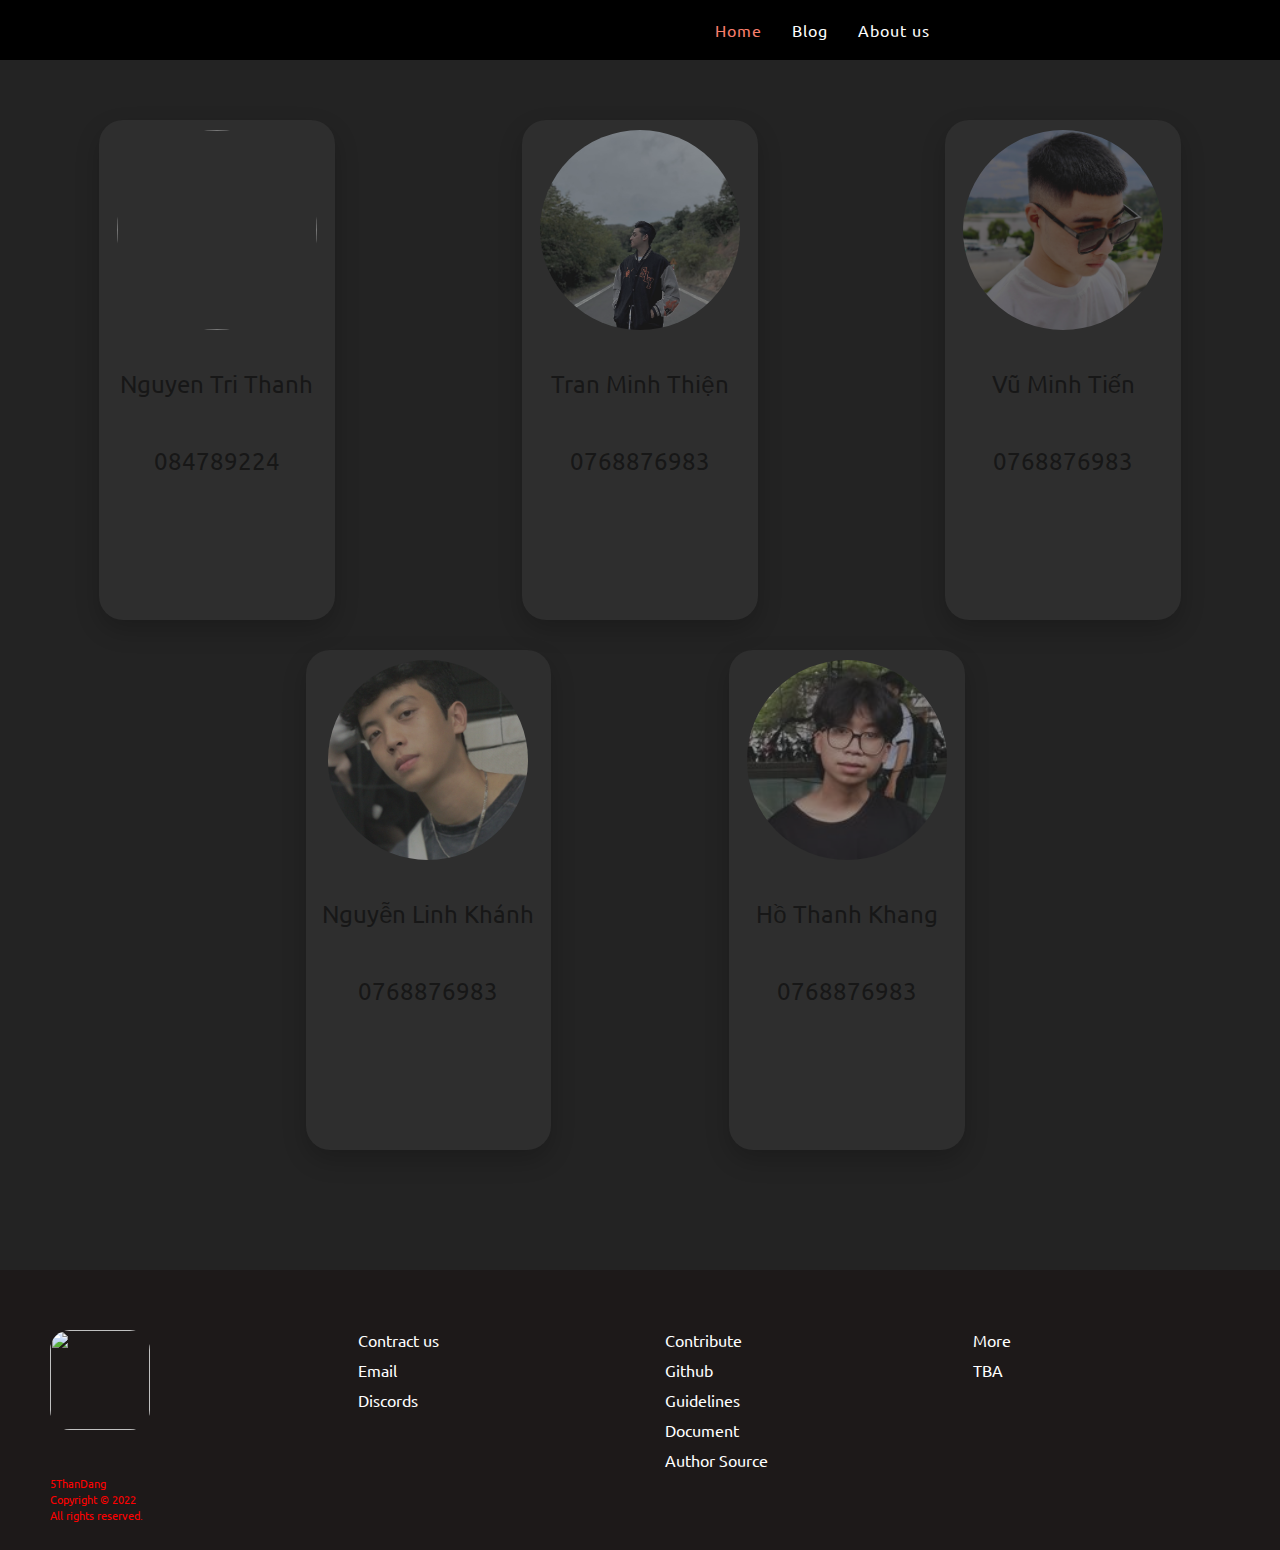
==== index.html @ bc3ee94f "." ====
<html>

<head>
    <title>About us </title>
    <link rel="stylesheet" href="./css/blog.css">
    <link rel="stylesheet" href="./css/aboutus.css">
    <link rel="stylesheet" href="./css/footer.css">
    <link rel="stylesheet" href="./css/header.css">
    <link rel="shortcut icon" href="./img/img_logo/logowish.jpg">
    <link rel="stylesheet" href="./css/menu.css">
    <link href='https://unpkg.com/boxicons@2.0.9/css/boxicons.min.css' rel='stylesheet'>
</head>

<body>
    <div class="Header">

        <div id="nav" class="navbar">
            <div class="navbar-wrapper">
                <a onclick="PageHome()" href="#" class="logo">
                    <img src="./img/logo.png" alt="">
                </a>

                <div class="navbar-menu mobile-menu">
                    <i class='bx bx-x mobile-close-icon'></i>
                    <li onclick="PageHome()" id="choosehome" class="navbar-menu-item"><a class='active' href="home.html">Home</a></li>
                    <li onclick="PageBlog()" id="chooseblog" class="navbar-menu-item"><a href="blog.html">Blog</a></li>
                    <li onclick="PageAbout()" id="chooseabout" class="navbar-menu-item"><a href="index.html">About us</a></li>
                </div>
            </div>
        </div>
        <!---------------------details order----------------------->

        <div class="container">
            <div class="user1">
                <img src="./img/thanh.jpg" alt="">
                <span>Nguyen Tri Thanh</span>
                <span>084789224</span>
                <div class="icon">
                    <ion-icon id="facebook" name="logo-facebook"></ion-icon>
                    <ion-icon id="instagram" name="logo-instagram"></ion-icon>
                    <ion-icon id="twitter" name="logo-twitter"></ion-icon>
                </div>
            </div>
            <div class="user2">
                <img src="./img/thien.jpg" alt="">
                <span>Tran Minh Thiện</span>
                <span>0768876983</span>
                <div class="icon"><a id="iocnn" href=" ">
                        <ion-icon id="facebook" name="logo-facebook"></ion-icon></a>
                    <ion-icon id="instagram" name="logo-instagram"></ion-icon>
                    <ion-icon id="twitter" name="logo-twitter"></ion-icon>
                </div>
            </div>
            <div class="user2">
                <img src="./img/tien.jpg" alt="">
                <span>Vũ Minh Tiến</span>
                <span>0768876983</span>
                <div class="icon">
                    <ion-icon id="facebook" name="logo-facebook"></ion-icon>
                    <ion-icon id="instagram" name="logo-instagram"></ion-icon>
                    <ion-icon id="twitter" name="logo-twitter"></ion-icon>
                </div>
            </div>
            <div class="user4">
                <img src="./img/khanh.jpg" alt="">
                <span>Nguyễn Linh Khánh</span>
                <span>0768876983</span>
                <div class="icon">
                    <ion-icon id="facebook" name="logo-facebook"></ion-icon>
                    <ion-icon id="instagram" name="logo-instagram"></ion-icon>
                    <ion-icon id="twitter" name="logo-twitter"></ion-icon>
                </div>
            </div>
            <div class="user3">
                <img src="./img/khang.jpg" alt="">
                <span>Hồ Thanh Khang</span>
                <span>0768876983</span>
                <div class="icon">
                    <ion-icon id="facebook" name="logo-facebook"></ion-icon>
                    <ion-icon id="instagram" name="logo-instagram"></ion-icon>
                    <ion-icon id="twitter" name="logo-twitter"></ion-icon>
                </div>
            </div>
        </div>



        <footer>
            <div class="footer-container">
                <div class="footer-1">
                    <img src="./img/logo.jpg" alt="" /><br />
                    <span>5ThanDang</span><br />
                    <span> Copyright © 2022</span><br />
                    <span> All rights reserved.</span>
                </div>
                <div class="footer-2">
                    <ul>
                        <li><a href="#">Contract us</a></li>
                        <li><a href="#">Email</a></li>
                        <li><a href="#">Discords</a></li>
                    </ul>
                </div>
                <div class="footer-3">
                    <ul>
                        <li><a href="#">Contribute</a></li>
                        <li><a href="#">Github</a></li>
                        <li><a href="#">Guidelines</a></li>
                        <li><a href="#">Document</a></li>
                        <li><a href="#">Author Source</a></li>
                    </ul>
                </div>
                <div class="footer-4">
                    <ul>
                        <li><a href="#">More</a></li>
                        <li><a href="#">TBA</a></li>
                    </ul>
                </div>
            </div>
        </footer>
</body>
<script type="module" src="https://unpkg.com/ionicons@5.5.2/dist/ionicons/ionicons.esm.js"></script>
<script nomodule src="https://unpkg.com/ionicons@5.5.2/dist/ionicons/ionicons.js"></script>
<a href="#"class="to-top">
<script src="./app.js"></script>
</html>
---- css/blog.css ----
.container-blog {
    display: inline-block;
    justify-content: center;
    width: 100%;
    align-items: center;
    min-height: 100vh;
    text-align: center;
    position: relative;
    color: white;
    font-family: 'Segoe UI', Tahoma, Geneva, Verdana, sans-serif;
}

.section {
    position: relative;
    width: 90%;
    min-height: 70vh;
    margin: 0 auto 5vh auto;
    box-shadow: 0 0 10px #000;
}

/* blog1 */

.section.blog1 {
    background: url('../img/background-blog-2.jpg')no-repeat;
    background-position: center;
    background-size: cover;
}

.content-text h2 {
    padding: 5vh 0;
    font-size: 50px;
    color: orange;
}

.content-text p {
    font-size: 16px;
}

.flex-control-nav-wrapper {
    position: absolute;
    width: 100%;
    bottom: 20px;
    /* background-color: #ff8000; */
}

.flex-control-nav.flex-control-paging {
    list-style-type: none;
    justify-content: center;
    display: flex;

}

.flex-control-nav.flex-control-paging li {
    border-radius: 2rem;
    letter-spacing: 10;
    text-decoration: none;
    margin: 0 10px;
    background-color: white;
}

.flex-control-nav.flex-control-paging a {
    text-decoration: none;
    color: white;
}

.content-background {
    width: 100vh;
    height: 60%;
    margin: 5vh auto 2vh auto;
}

.scrolldown {
    position: absolute;
    right: 35px;
    z-index: 1;
    width: 4rem;
    height: 4rem;
    background-color: #ff8000;
    transition: .2s cubic-bezier(.645, .045, .355, 1), box-shadow .2s cubic-bezier(.645, .045, .355, 1);
    ;
    transform: translateY(-140%);
    border-radius: 2rem;
}

.scrolldown ion-icon {
    width: 60%;
    height: 100%;
    color: blue;
}

/* blog2 */
.section.blog2 {
    display: flex;
    padding: 20px;
    background: url('../img/background-blog-3.png')no-repeat;
    background-position: center;
    background-size: cover;
}

.content-text h3 {
    font-size: 30px;
}

.content-text.text-blog2 {
    width: 40%;
    height: 40vh;
    background-color: white;
    text-align: left;
    color: black;
    border-radius: 10px;
    padding: 10px;
}

.content-background.background-blog2 {
    width: 60%;
    height: 60vh;
    background: url('../img/image-blog-2.jpg')no-repeat;
    background-position: center;
    background-size: cover;
    margin-left: 10px;
    border-radius: 10px;
}

.link-blog2 {
    position: absolute;
    bottom: 10vh;
    left: 25vh;
    border: 2px #000 solid;
    background-color: white;
    cursor: pointer;
}

.link-blog2 a{
    padding: 15px;
    text-decoration: none;
    color: #000;
    display: block;
}

.link-blog2 a:hover {
    text-decoration: underline;
    color: white;
    background-color: black;
}
---- css/aboutus.css ----
@import url('https://fonts.googleapis.com/css2?family=Ubuntu:wght@300;500;700&display=swap');
*
{
    margin: 0;
    padding: 0;
    box-sizing: border-box;
    font-family: 'Ubuntu', sans-serif;
}
:root
{
    --main : #e06d01;
    --white : #fff;
    --grey : #f5f5f5;
    --black : #222;
}

body
{
    min-height: 100vh;
    overflow-x: hidden;
   background-color: #232323;
}

/*--------------------------------details---------------------------*/
.container
{
    position: relative;
    width: 100%;
    padding: 20px;
    display: grid;
    grid-template-columns: 1fr 1fr 1fr  ;
    grid-gap: 30px;
    margin-top: 100px;
}

.user1
{
    position: relative;
    min-height: 500px;
    width: 60%;
    left: 20%;
    display: grid;
   background-color: rgba(255, 255, 255, 0.05);
    padding: 10px;
    border-radius: 24px;
    box-shadow: 0 10px 25px rgba(0, 0, 0, 0.2);
}
.user2
{
    position: relative;
    min-height: 500px;
    width: 60%;
    left :20%;
    display: grid;
   background-color: rgba(255, 255, 255, 0.05);
    padding: 10px;
    border-radius: 24px;
    box-shadow: 0 10px 25px rgba(0, 0, 0, 0.2);
}
.user3
{
    position: relative;
    min-height: 500px;
    width: 60%;
    left: -35%;
    display: grid;
    background-color: rgba(255, 255, 255, 0.05);
    padding: 10px;
    border-radius: 24px;
    box-shadow: 0 10px 25px rgba(0, 0, 0, 0.2);
}
.user4
{
    position: relative;
    grid-column: 1 / 3;
    min-height: 500px;
    width: 30%;
    left: 35%;
    display: grid;
    background-color: rgba(255, 255, 255, 0.05);
    padding: 10px;
    border-radius: 24px;
    box-shadow: 0 10px 25px rgba(0, 0, 0, 0.2);
}

.container img
{
  position: relative;
  width: 200px;
  height: 200px;
  object-fit: cover;
  border-radius: 50%;
  opacity: 0.5;
  left: 50%;
  transform: translateX(-50%);
  cursor: pointer;
}
.container img:hover 
{
    opacity: 1;
}
.container span 
{
    position: relative;
    text-align: center;
    top: -10%;
    font-size: 24px;
    color: rgba(0, 0, 0, 0.5);
    cursor: pointer;
}

.icon 
{
    position: relative;
    text-align: center;
}
#iocnn{
    color: #000;
}
.icon ion-icon
{
    position: relative;
    padding: 24px;
    font-size: 40px;
    cursor: pointer;
}
.icon #facebook:hover 
{
    color: rgb(36, 99, 235);
}
.icon #instagram:hover
{
    color: #e06d01;
}
.icon #twitter:hover 
{
    color:rgb(100, 247, 247);
}
---- css/footer.css ----
@import url('https://fonts.googleapis.com/css2?family=Ubuntu:wght@300;500;700&display=swap');

* {
    margin: 0;
    padding: 0;
    box-sizing: border-box;
    font-family: 'Ubuntu', sans-serif;
}

:root {
    --main: #e06d01;
    --white: #fff;
    --grey: #f5f5f5;
    --black: #222;
}

body {
    min-height: 100vh;
    overflow-x: hidden;
    background-color: #232323;
}

/*--------------------------------details---------------------------*/

.footer-container {
    position: relative;
    width: 100%;
    height: 250px;
    padding: 30px 0 250px 50px;
    margin-top: 100px;
    display: flex;
    color: #fff;
    background-color: #1D1919;
    font-family: 'Inika';
    font-style: normal;
    font-weight: 400;
}
.footer-container li
{
    padding-top:10px;
    list-style:none;
}

.footer-container a
{
    text-decoration: none;
    color: #fff;
}
.footer-1 {
    padding-top:30px;
    width:25%;
}
.footer-1 img{
    display: flex;
    margin-bottom:25px;
    width:100px;
    align-items: center;
    text-align: center;
    border-radius: 20px;
}
.footer-2 {
    padding-top: 20px;
    width: 25%;
}
.footer-3 {
    padding-top: 20px;
    width: 25%;
}
.footer-4 {
    padding-top: 20px;
    width: 25%;
}
---- css/header.css ----
.Header{
    position: relative;
    height: 100px;
    z-index: 1;
}
#menu{
border-bottom: 1px solid #968a96;
position: fixed;
width: 100%;
}
#logo {
    float: left;
    height: 45px;

}
#logo img {
    height: 100%;
    width: auto;
}
#ul-head{
    display: flex;
    align-items: center;
    justify-content: center;
}
#ul-head li{
    
    list-style: none    ;
    font-size:45px;
    
    
}
#ul-head li a{
    color: beige;
    text-decoration: none;
    padding: 0 100px;

}
#ul-head li a:hover{
    color: #000;
}
---- css/menu.css ----
:root {
    --orangeprime : #F97E6C;
    --blackrgba : rgba(0, 0, 0, 0.945);
    --footer-color : #AEAEAE;
    --mini-hero-color : #f5f5f5;
    --section-title-color : #343434; 
    --price-old-modal : #a5a5a5;
    --bgr-female : #fcf9f4;
    --infomation-content : #808080; 
}

a {
cursor: pointer;    
text-decoration: none;

}

span {
    color: red;
    cursor: pointer;
    transition : all 0.3s linear;
    font-size: 0.7rem;
    margin-top: 8px;
}



.no-padding {
    padding: 0px !important;
    cursor: pointer;
}  
  

/* navbar */

.navbar {
    background-color: black;
    position: fixed;
    top: 0;
    z-index: 1000;
    width: 100%;
    transition: all  0.6s linear;
}

.navbar-wrapper {
   position: relative;
   padding : 20px 0px;
   display: flex;
   align-items: center;
   justify-content: space-evenly
}

.navbar-menu {
    display: flex;
    list-style-type: none;
}

.navbar-menu-icon {
    font-size: 0.5rem;
    transform: translateY(-2.5px);
    transition : 0.2s linear;
}

.navbar-menu-icon{
    transition: 0.2s ease-in-out;
}

.navbar-menu-icon.active {
    transform: rotate(-180deg);
}

.navbar-menu-item a.active {
    color: var(--orangeprime);
}
.navbar-menu-item.active2 a {
    color: white;
}

.navbar-menu-item ~ .navbar-menu-item {
    margin-left: 30px;
}

.navbar-menu-item a {
    color: white;
    font-size: 1rem;
    transition: 0.2s ease-in-out;
    letter-spacing: 1px;
}


.navbar-menu-item a:hover {
    color : var(--orangeprime);
}

.navbar-menu-item.active2 a:hover {
    color : black
}


.navbar-menu-item:nth-child(3) {
    position: relative;
}


.navbar-icon {
    display: flex;
    list-style-type: none;
}

.navbar-icon-item ~ .navbar-icon-item {
    margin-left: 25px;
}

/* Login admin */

.admin {
   font-size: 1.4rem;
   color: white;
   align-items: center;
   transform: translateY(3px);
   display: none;
}
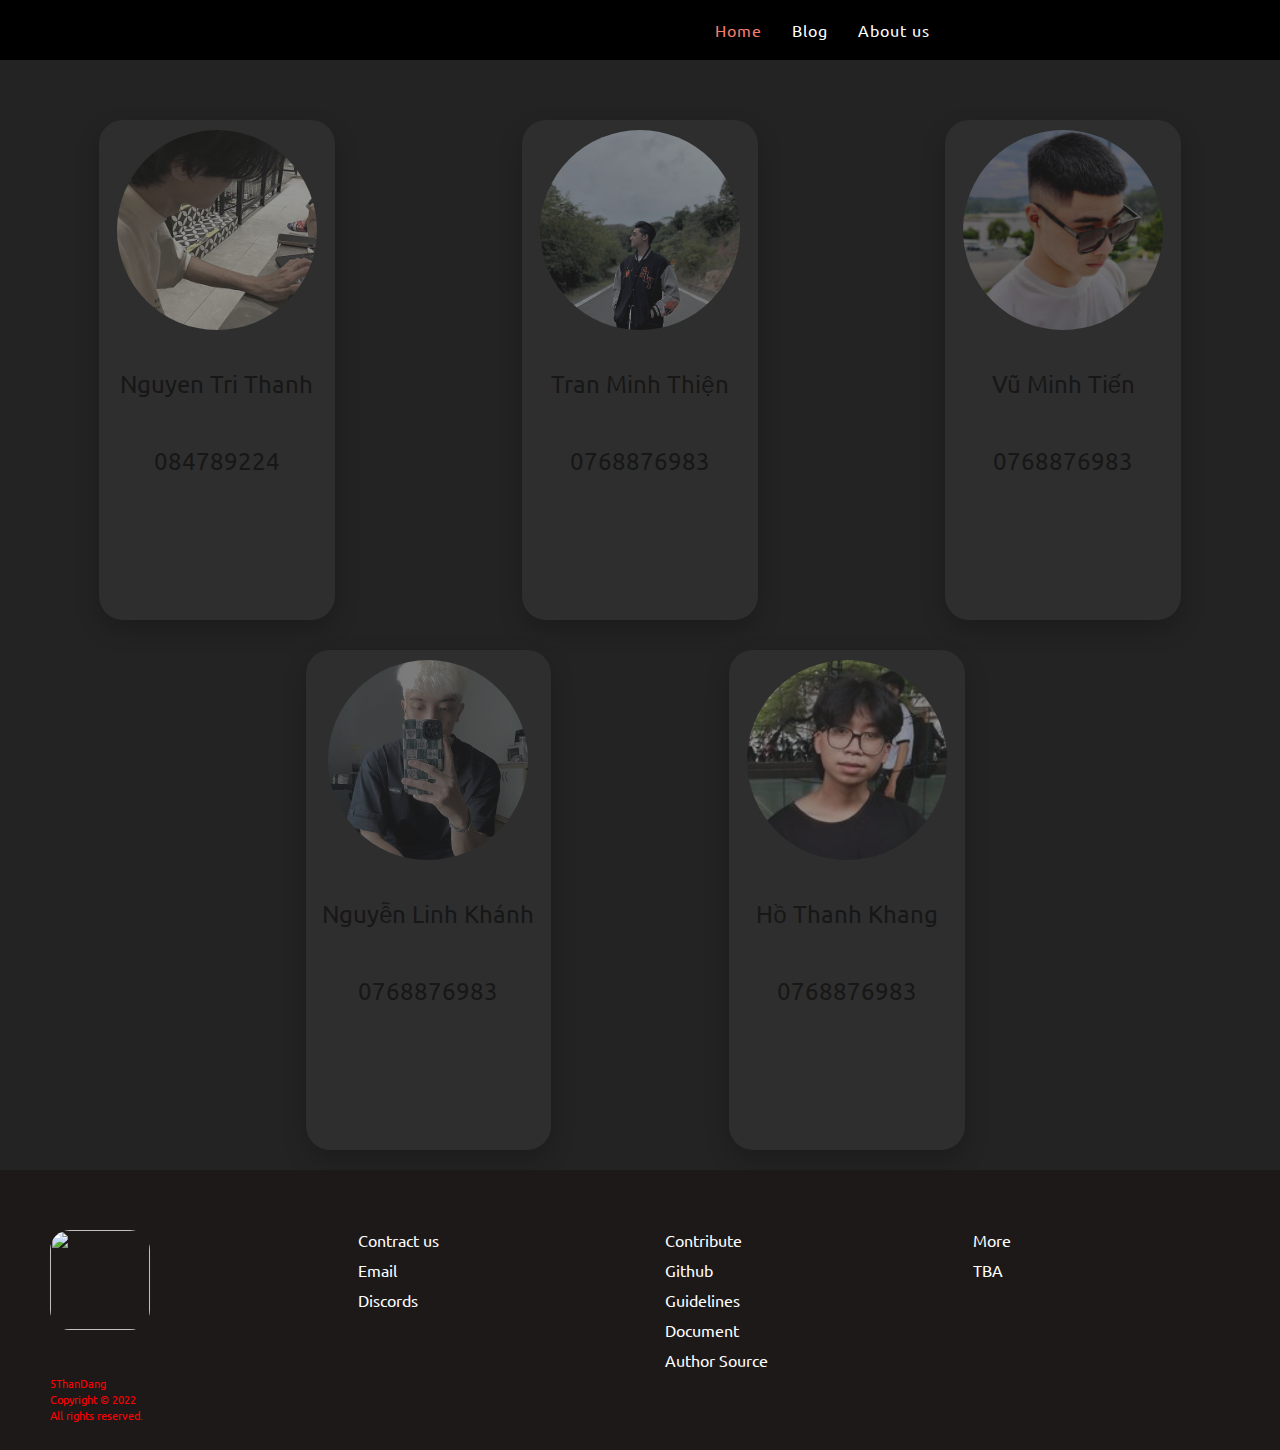
==== commit 08648e79: "s" ====
--- a/index.html
+++ b/index.html
@@ -32,7 +32,7 @@
 
         <div class="container">
             <div class="user1">
-                <img src="./img/thanh.jpg" alt="">
+                <img src="./img/Thanh.jpg" alt="">
                 <span>Nguyen Tri Thanh</span>
                 <span>084789224</span>
                 <div class="icon">
--- a/css/blog.css
+++ b/css/blog.css
@@ -21,6 +21,7 @@
 /* blog1 */
 
 .section.blog1 {
+    margin-top: 5%;
     background: url('../img/background-blog-2.jpg')no-repeat;
     background-position: center;
     background-size: cover;
--- a/css/footer.css
+++ b/css/footer.css
@@ -27,7 +27,6 @@
     width: 100%;
     height: 250px;
     padding: 30px 0 250px 50px;
-    margin-top: 100px;
     display: flex;
     color: #fff;
     background-color: #1D1919;
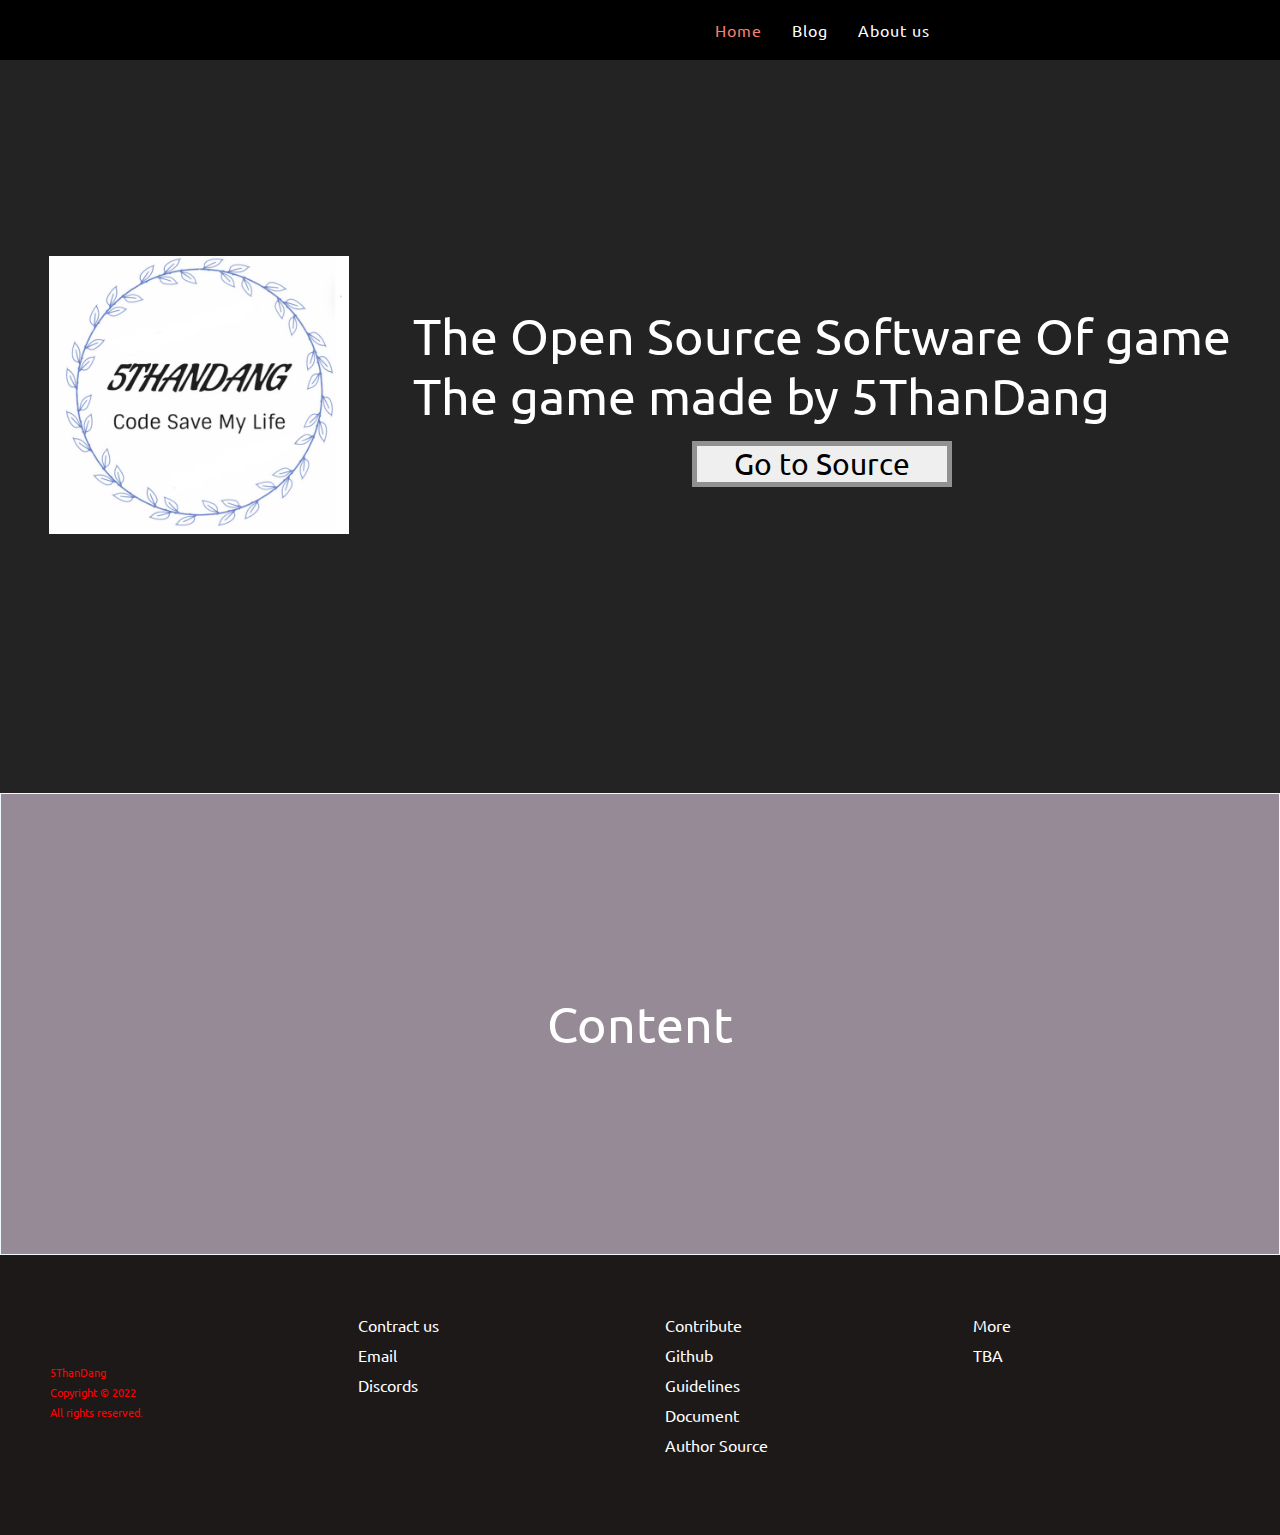
==== commit 2cfabd82: "s" ====
--- a/index.html
+++ b/index.html
@@ -1,125 +1,101 @@
-<html>
-
+<!DOCTYPE html>
+<html lang="en">
 <head>
-    <title>About us </title>
-    <link rel="stylesheet" href="./css/blog.css">
-    <link rel="stylesheet" href="./css/aboutus.css">
+    <meta charset="UTF-8">
+    <meta http-equiv="X-UA-Compatible" content="IE=edge">
+    <meta name="viewport" content="width=device-width, initial-scale=1.0">
+    <link rel="stylesheet" href="./css/home.css" />
+    <link rel="stylesheet" href="./css/header.css" />
     <link rel="stylesheet" href="./css/footer.css">
-    <link rel="stylesheet" href="./css/header.css">
-    <link rel="shortcut icon" href="./img/img_logo/logowish.jpg">
     <link rel="stylesheet" href="./css/menu.css">
     <link href='https://unpkg.com/boxicons@2.0.9/css/boxicons.min.css' rel='stylesheet'>
+    <title>Document</title>
+    <script type="text/javascript"> 
+           function Redirect() {
+              window.location="https://github.com/thienlhtst/Bommer.git";
+           }
+     </script>
 </head>
+<body>
 
-<body>
     <div class="Header">
-
-        <div id="nav" class="navbar">
+                
+        <div id="nav" class="navbar" style="background-color: black;">
             <div class="navbar-wrapper">
                 <a onclick="PageHome()" href="#" class="logo">
-                    <img src="./img/logo.png" alt="">
+                    <img src="" alt="">
                 </a>
 
                 <div class="navbar-menu mobile-menu">
                     <i class='bx bx-x mobile-close-icon'></i>
-                    <li onclick="PageHome()" id="choosehome" class="navbar-menu-item"><a class='active' href="home.html">Home</a></li>
+                    <li onclick="PageHome()" id="choosehome" class="navbar-menu-item"><a class='active' href="index.html">Home</a></li>
                     <li onclick="PageBlog()" id="chooseblog" class="navbar-menu-item"><a href="blog.html">Blog</a></li>
-                    <li onclick="PageAbout()" id="chooseabout" class="navbar-menu-item"><a href="index.html">About us</a></li>
-                </div>
-            </div>
-        </div>
-        <!---------------------details order----------------------->
-
-        <div class="container">
-            <div class="user1">
-                <img src="./img/Thanh.jpg" alt="">
-                <span>Nguyen Tri Thanh</span>
-                <span>084789224</span>
-                <div class="icon">
-                    <ion-icon id="facebook" name="logo-facebook"></ion-icon>
-                    <ion-icon id="instagram" name="logo-instagram"></ion-icon>
-                    <ion-icon id="twitter" name="logo-twitter"></ion-icon>
-                </div>
-            </div>
-            <div class="user2">
-                <img src="./img/thien.jpg" alt="">
-                <span>Tran Minh Thiện</span>
-                <span>0768876983</span>
-                <div class="icon"><a id="iocnn" href=" ">
-                        <ion-icon id="facebook" name="logo-facebook"></ion-icon></a>
-                    <ion-icon id="instagram" name="logo-instagram"></ion-icon>
-                    <ion-icon id="twitter" name="logo-twitter"></ion-icon>
-                </div>
-            </div>
-            <div class="user2">
-                <img src="./img/tien.jpg" alt="">
-                <span>Vũ Minh Tiến</span>
-                <span>0768876983</span>
-                <div class="icon">
-                    <ion-icon id="facebook" name="logo-facebook"></ion-icon>
-                    <ion-icon id="instagram" name="logo-instagram"></ion-icon>
-                    <ion-icon id="twitter" name="logo-twitter"></ion-icon>
-                </div>
-            </div>
-            <div class="user4">
-                <img src="./img/khanh.jpg" alt="">
-                <span>Nguyễn Linh Khánh</span>
-                <span>0768876983</span>
-                <div class="icon">
-                    <ion-icon id="facebook" name="logo-facebook"></ion-icon>
-                    <ion-icon id="instagram" name="logo-instagram"></ion-icon>
-                    <ion-icon id="twitter" name="logo-twitter"></ion-icon>
-                </div>
-            </div>
-            <div class="user3">
-                <img src="./img/khang.jpg" alt="">
-                <span>Hồ Thanh Khang</span>
-                <span>0768876983</span>
-                <div class="icon">
-                    <ion-icon id="facebook" name="logo-facebook"></ion-icon>
-                    <ion-icon id="instagram" name="logo-instagram"></ion-icon>
-                    <ion-icon id="twitter" name="logo-twitter"></ion-icon>
+                    <li onclick="PageAbout()" id="chooseabout" class="navbar-menu-item"><a href="aboutus.html">About us</a></li>
                 </div>
             </div>
         </div>
 
 
+<div class="container">
+    <div class="Banner">
+        <div class="Logo">
+            <img src="./img/Logo.jpg" alt="" />
+        </div>
+        <div class="Banner-in">
+            <p>
+                The Open Source Software Of game
+            <br>
+                The game made by 5ThanDang
+            </p>
+            <div>
+             <form>
+                    <input class="button" type="button" value="Go to Source" onclick="Redirect();" />
+            </form>
+            </div>
+        </div>
+        
+    </div>
+    
 
-        <footer>
-            <div class="footer-container">
-                <div class="footer-1">
-                    <img src="./img/logo.jpg" alt="" /><br />
-                    <span>5ThanDang</span><br />
-                    <span> Copyright © 2022</span><br />
-                    <span> All rights reserved.</span>
-                </div>
-                <div class="footer-2">
-                    <ul>
-                        <li><a href="#">Contract us</a></li>
-                        <li><a href="#">Email</a></li>
-                        <li><a href="#">Discords</a></li>
-                    </ul>
-                </div>
-                <div class="footer-3">
-                    <ul>
-                        <li><a href="#">Contribute</a></li>
-                        <li><a href="#">Github</a></li>
-                        <li><a href="#">Guidelines</a></li>
-                        <li><a href="#">Document</a></li>
-                        <li><a href="#">Author Source</a></li>
-                    </ul>
-                </div>
-                <div class="footer-4">
-                    <ul>
-                        <li><a href="#">More</a></li>
-                        <li><a href="#">TBA</a></li>
-                    </ul>
-                </div>
+
+    <div class="content">
+            Content
+
+    </div>
+    
+</div>
+    <footer>
+        <div class="footer-container">
+            <div class="footer-1">
+                <img src="./img/logo.jpg" alt="" /><br/>
+                <span>5ThanDang</span><br />
+                <span> Copyright © 2022</span><br />
+                <span> All rights reserved.</span>
             </div>
-        </footer>
+            <div class="footer-2">
+                <ul>
+                    <li><a href="#">Contract us</a></li>
+                    <li><a href="#">Email</a></li>
+                    <li><a href="#">Discords</a></li>
+                </ul>
+            </div>
+            <div class="footer-3">
+                <ul>
+                    <li><a href="#">Contribute</a></li>
+                    <li><a href="#">Github</a></li>
+                    <li><a href="#">Guidelines</a></li>
+                    <li><a href="#">Document</a></li>
+                    <li><a href="#">Author Source</a></li>
+                </ul>
+            </div>
+            <div class="footer-4">
+                <ul>
+                    <li><a href="#">More</a></li>
+                    <li><a href="#">TBA</a></li>
+                </ul>
+            </div>
+        </div>
+    </footer>
 </body>
-<script type="module" src="https://unpkg.com/ionicons@5.5.2/dist/ionicons/ionicons.esm.js"></script>
-<script nomodule src="https://unpkg.com/ionicons@5.5.2/dist/ionicons/ionicons.js"></script>
-<a href="#"class="to-top">
 <script src="./app.js"></script>
-</html>+</html>
--- a/css/home.css
+++ b/css/home.css
@@ -0,0 +1,61 @@
+
+
+.container{
+    margin-top:20%;
+    background-color: #232323;
+    display: flex;
+    flex-direction: column;
+    justify-content:center;
+}
+
+.Banner
+{
+    display: flex;
+    justify-content: center;
+}
+.Banner .Logo img{
+    width: 300px;
+
+}
+.Banner .Banner-in{
+    margin-left: 5%;
+    display: flex;
+    flex-direction: column;
+    align-items: center;
+    justify-content: center;
+    font-size: 50px;
+    color: white;
+    
+}   
+.button{
+  margin-top: 5%;
+  border: 0 solid;
+  box-shadow: inset 0 0 20px rgba(255, 255, 255, 0);
+  outline: 5px solid;
+  outline-color: rgba(255, 255, 255, .5);
+  outline-offset: 0px;
+  text-shadow: none;
+  transition: all 1250ms cubic-bezier(0.19, 1, 0.22, 1);
+  font-size: 30px;
+  width: 250px;
+  text-align: center;
+  cursor: pointer;
+}
+.button:hover {
+    border: 1px solid;
+    box-shadow: inset 0 0 20px rgba(255, 255, 255, .5), 0 0 20px rgba(255, 255, 255, .2);
+    outline-color: rgba(255, 255, 255, 0);
+    outline-offset: 15px;
+    text-shadow: 1px 1px 2px #427388; 
+  }
+.content{
+    border: 1px solid aliceblue;
+    background-color: #968a96;
+    margin-top: 20%;
+    font-size: 50px;
+    text-align: center;
+    color: white;
+    padding: 200px;
+
+
+}
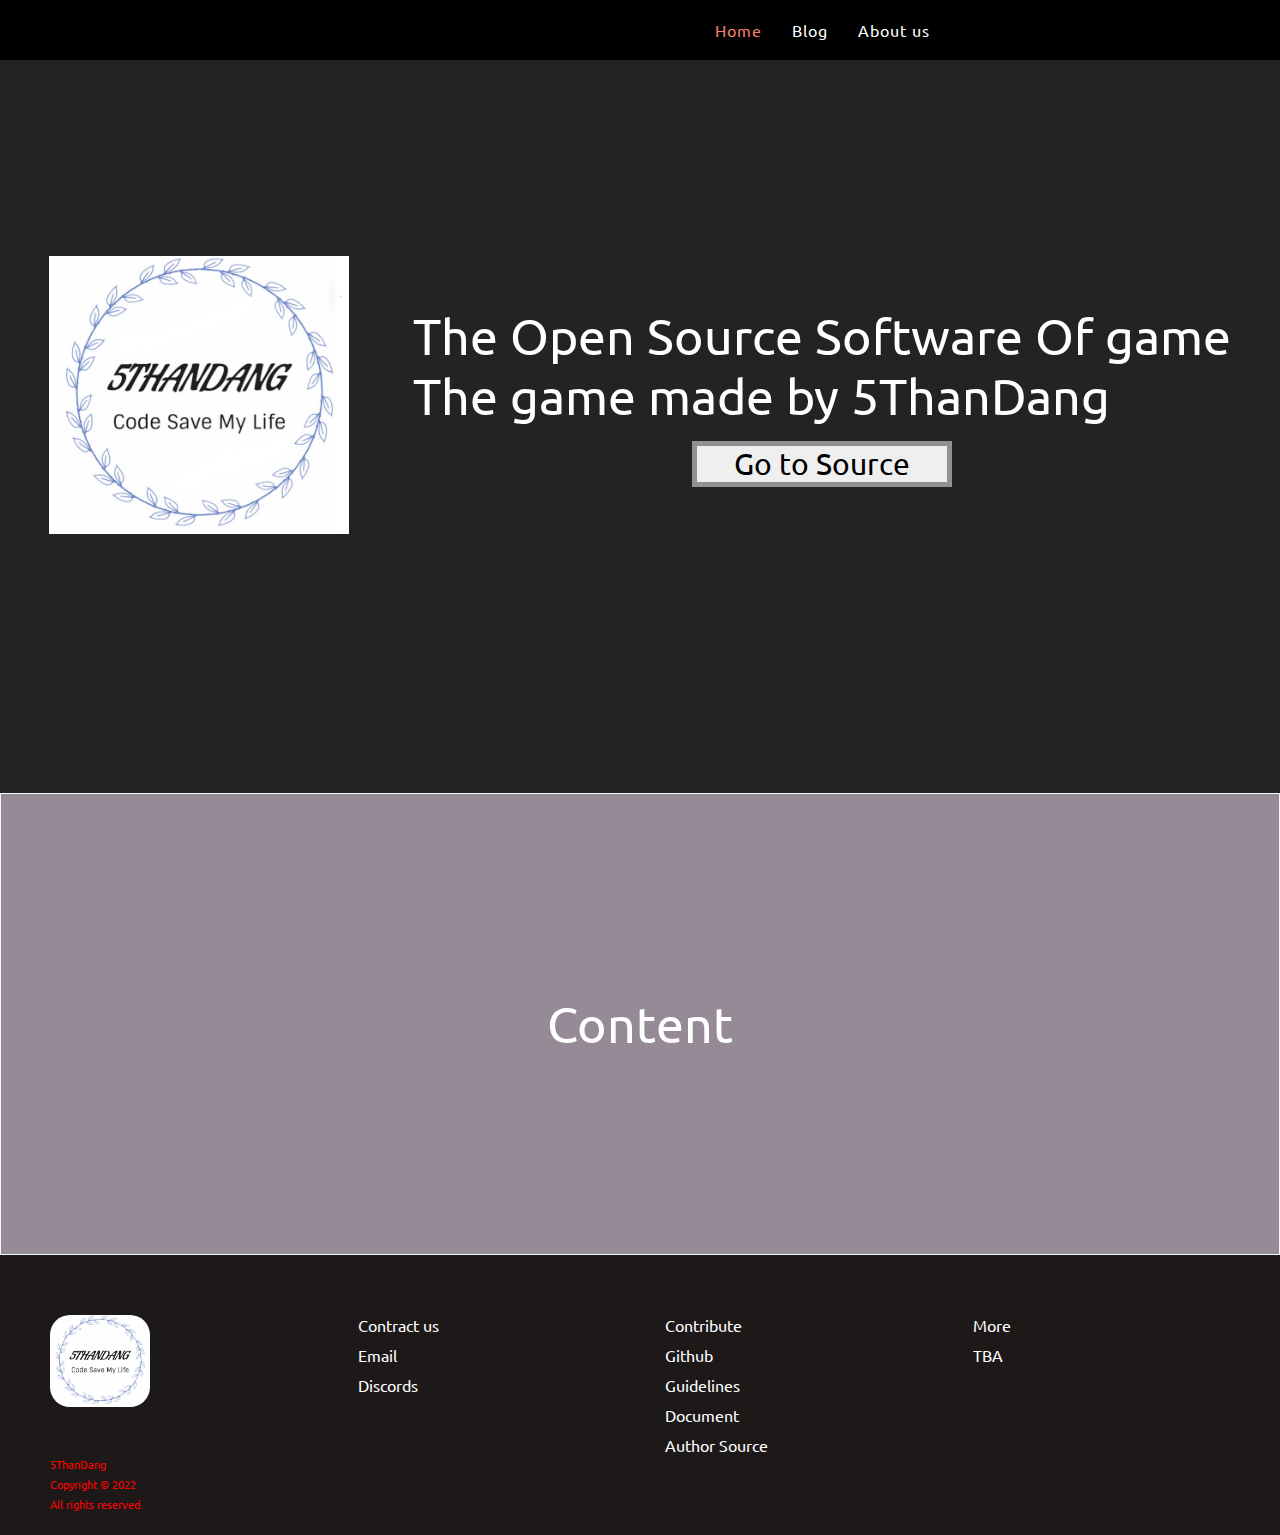
==== commit 38ff31cb: "crete" ====
--- a/index.html
+++ b/index.html
@@ -9,7 +9,7 @@
     <link rel="stylesheet" href="./css/footer.css">
     <link rel="stylesheet" href="./css/menu.css">
     <link href='https://unpkg.com/boxicons@2.0.9/css/boxicons.min.css' rel='stylesheet'>
-    <title>Document</title>
+    <title>Home</title>
     <script type="text/javascript"> 
            function Redirect() {
               window.location="https://github.com/thienlhtst/Bommer.git";
@@ -67,7 +67,7 @@
     <footer>
         <div class="footer-container">
             <div class="footer-1">
-                <img src="./img/logo.jpg" alt="" /><br/>
+                <img src="./img/Logo.jpg" alt="" /><br/>
                 <span>5ThanDang</span><br />
                 <span> Copyright © 2022</span><br />
                 <span> All rights reserved.</span>
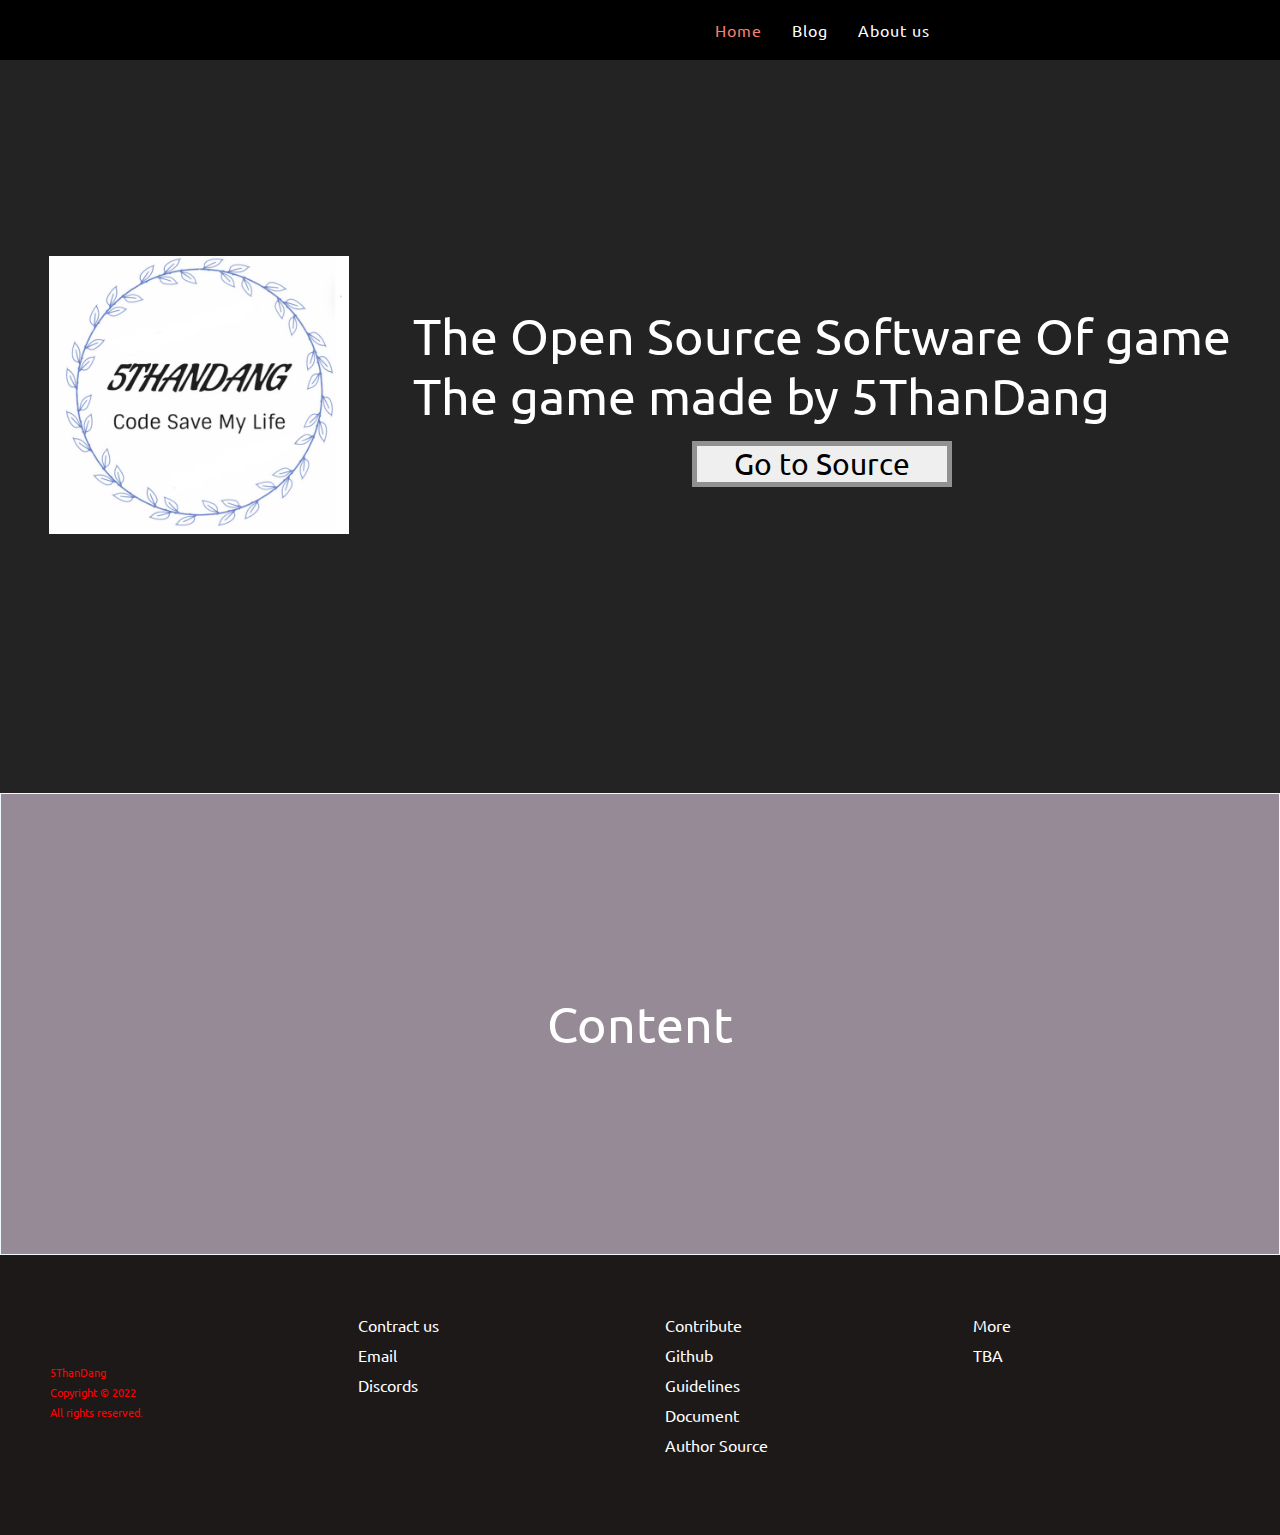
==== commit bd874f07: "up" ====
--- a/index.html
+++ b/index.html
@@ -67,7 +67,7 @@
     <footer>
         <div class="footer-container">
             <div class="footer-1">
-                <img src="./img/Logo.jpg" alt="" /><br/>
+                <img src="./img/logo.jpg" alt="" /><br/>
                 <span>5ThanDang</span><br />
                 <span> Copyright © 2022</span><br />
                 <span> All rights reserved.</span>
